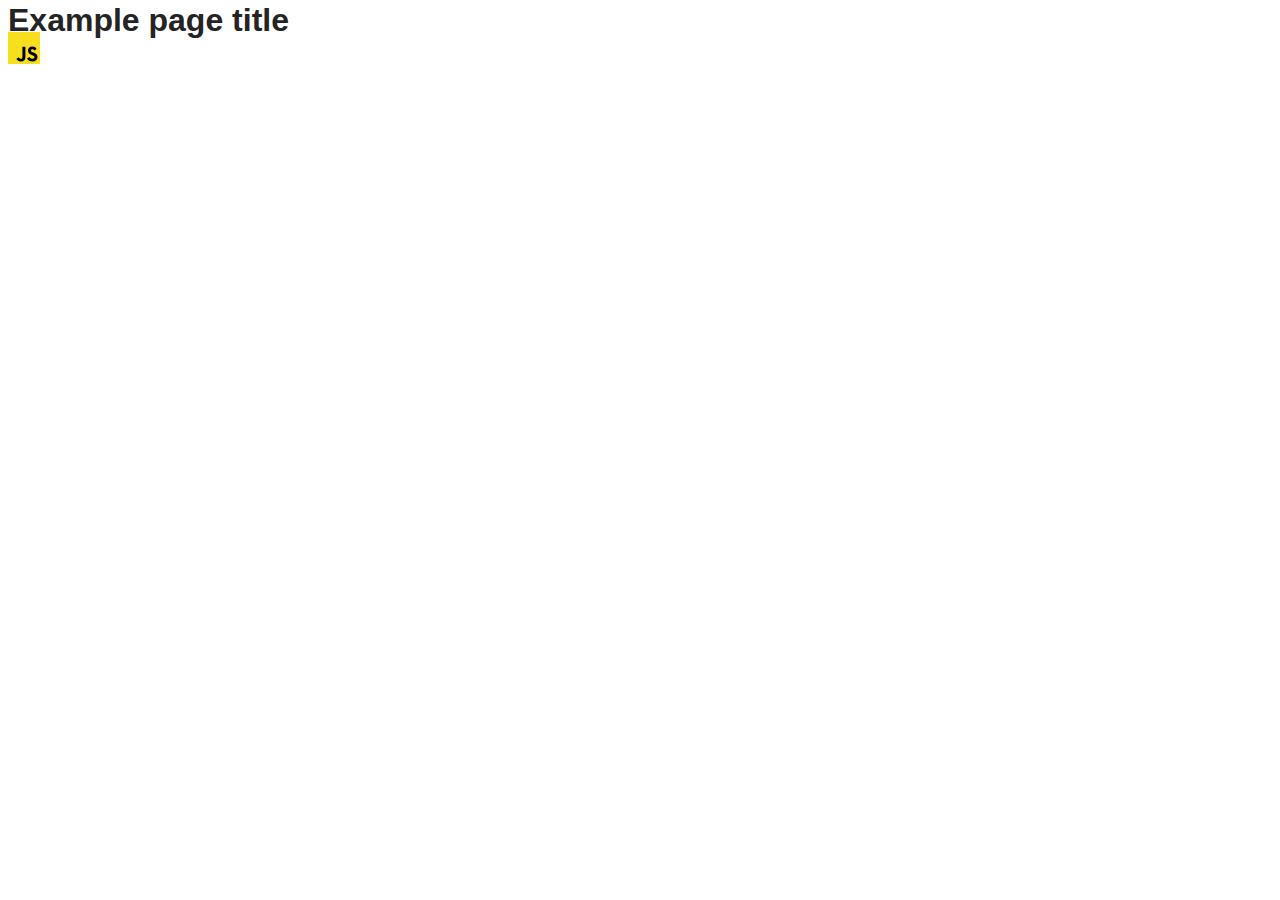
==== src/index.html @ a8da0728 "Initial commit" ====
<!DOCTYPE html>
<html lang="en">
  <head>
    <meta charset="UTF-8" />
    <link rel="icon" type="image/svg+xml" href="/favicon.svg" />
    <meta name="viewport" content="width=device-width, initial-scale=1.0" />
    <title>Vanilla App Template</title>
    <link rel="stylesheet" href="./css/styles.css" />
  </head>
  <body>
    <load ="partials/header.html" />

    <section>
      <h1>Example page title</h1>
      <!-- Path to images as from index.html file -->
      <img src="./img/javascript.svg" alt="" />
    </section>

    <!-- Loads the specified .html file -->
    <load ="partials/vite-promo.html" />

    <script type="module" src="./main.js"></script>
  </body>
</html>
---- src/css/styles.css ----
/**
  |============================
  | include css partials with
  | default @import url()
  |============================
*/
@import url('./reset.css');
@import url('./vite-promo.css');
@import url('./header.css');

:root {
  font-family: Inter, Avenir, Helvetica, Arial, sans-serif;
  font-size: 16px;
  line-height: 24px;
  font-weight: 400;

  color: #242424;
  background-color: rgba(255, 255, 255, 0.87);

  font-synthesis: none;
  text-rendering: optimizeLegibility;
  -webkit-font-smoothing: antialiased;
  -moz-osx-font-smoothing: grayscale;
  -webkit-text-size-adjust: 100%;
}
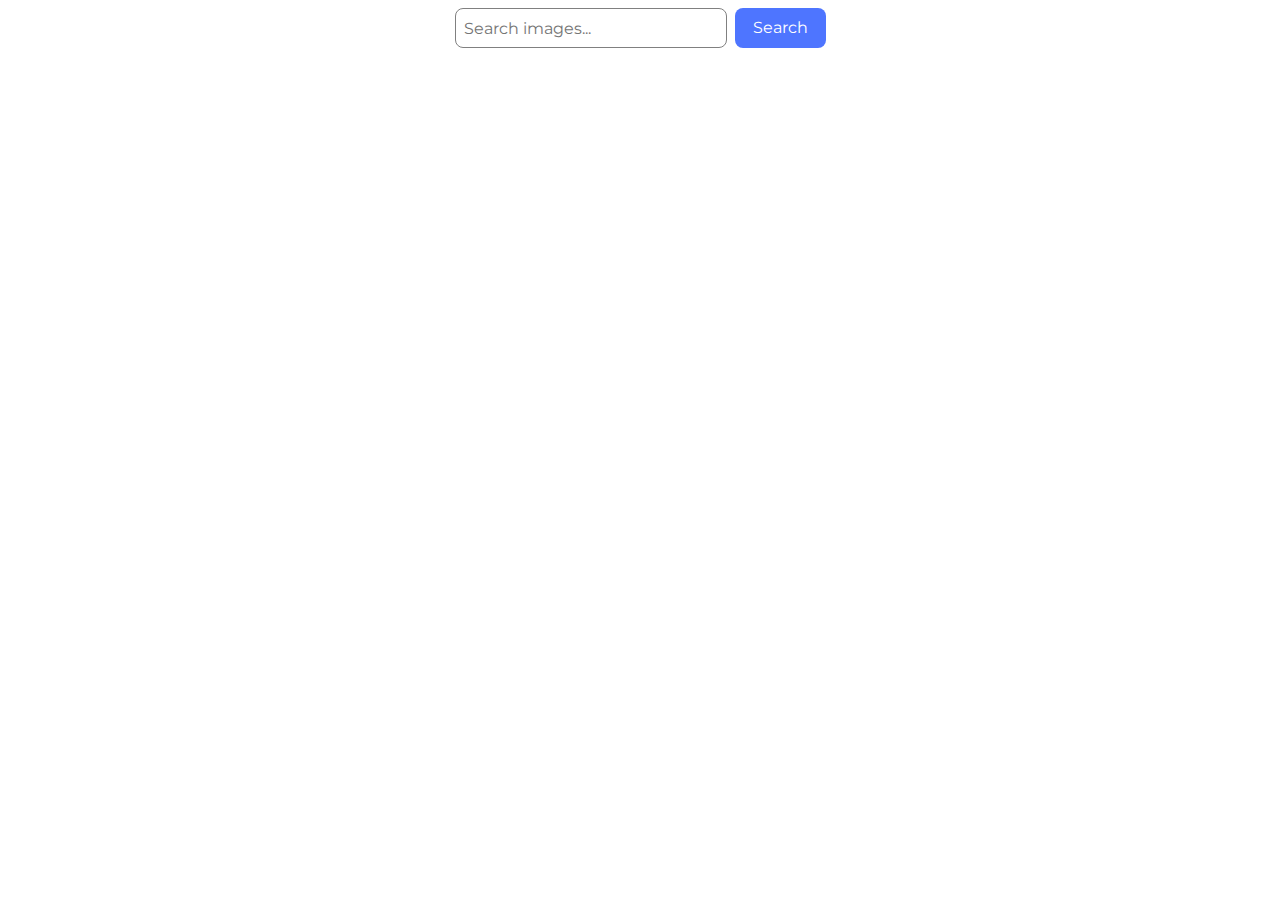
==== commit 265d976b: "upd" ====
--- a/src/index.html
+++ b/src/index.html
@@ -2,23 +2,35 @@
 <html lang="en">
   <head>
     <meta charset="UTF-8" />
-    <link rel="icon" type="image/svg+xml" href="/favicon.svg" />
     <meta name="viewport" content="width=device-width, initial-scale=1.0" />
-    <title>Vanilla App Template</title>
+    <title>Homework 11</title>
     <link rel="stylesheet" href="./css/styles.css" />
+    <link rel="preconnect" href="https://fonts.googleapis.com" />
+    <link rel="preconnect" href="https://fonts.gstatic.com" crossorigin />
+    <link
+      href="https://fonts.googleapis.com/css2?family=Montserrat:ital,wght@0,100..900;1,100..900&display=swap"
+      rel="stylesheet"
+    />
   </head>
   <body>
-    <load ="partials/header.html" />
+    <form class="form">
+      <input
+        type="text"
+        name="search-input"
+        data-userInput
+        placeholder="Search images..."
+      />
+      <button type="submit" class="submit-btn">Search</button>
+    </form>
 
-    <section>
-      <h1>Example page title</h1>
-      <!-- Path to images as from index.html file -->
-      <img src="./img/javascript.svg" alt="" />
-    </section>
-
-    <!-- Loads the specified .html file -->
-    <load ="partials/vite-promo.html" />
+    <div class="container-imgs"></div>
 
     <script type="module" src="./main.js"></script>
   </body>
 </html>
+
+<div class="image-descr">
+  <table></table>
+</div>
+
+
--- a/src/css/styles.css
+++ b/src/css/styles.css
@@ -1,25 +1,41 @@
-/**
-  |============================
-  | include css partials with
-  | default @import url()
-  |============================
-*/
-@import url('./reset.css');
-@import url('./vite-promo.css');
-@import url('./header.css');
+.form {
+  display: flex;
+  flex-direction: row;
+  align-items: center;
+  justify-content: center;
+  gap:8px;
+}
 
-:root {
-  font-family: Inter, Avenir, Helvetica, Arial, sans-serif;
+.submit-btn {
+  background-color: #4e75ff;
+  border: none;
+  color: #ffffff;
+  width: 91px;
+  font-family: 'Montserrat';
   font-size: 16px;
-  line-height: 24px;
-  font-weight: 400;
+  line-height: 1.5;
+  letter-spacing: 4%;
+  border-radius: 8px;
+  padding: 8px 16px;
+}
 
-  color: #242424;
-  background-color: rgba(255, 255, 255, 0.87);
+input[data-userInput] {
+  width: 272px;
+  height: 40px;
+  border-radius: 8px;
+  border: 1px solid #808080;
+  color: #808080;
+  font-family: 'Montserrat';
+  font-size: 16px;
+  line-height: 1.5;
+  letter-spacing: 4%;
+  padding: 8px;
+  box-sizing: border-box;
+}
 
-  font-synthesis: none;
-  text-rendering: optimizeLegibility;
-  -webkit-font-smoothing: antialiased;
-  -moz-osx-font-smoothing: grayscale;
-  -webkit-text-size-adjust: 100%;
-}
+.gallery{
+    display: flex;
+    flex-direction: row;
+    flex-wrap: wrap;
+    gap:24px;
+}